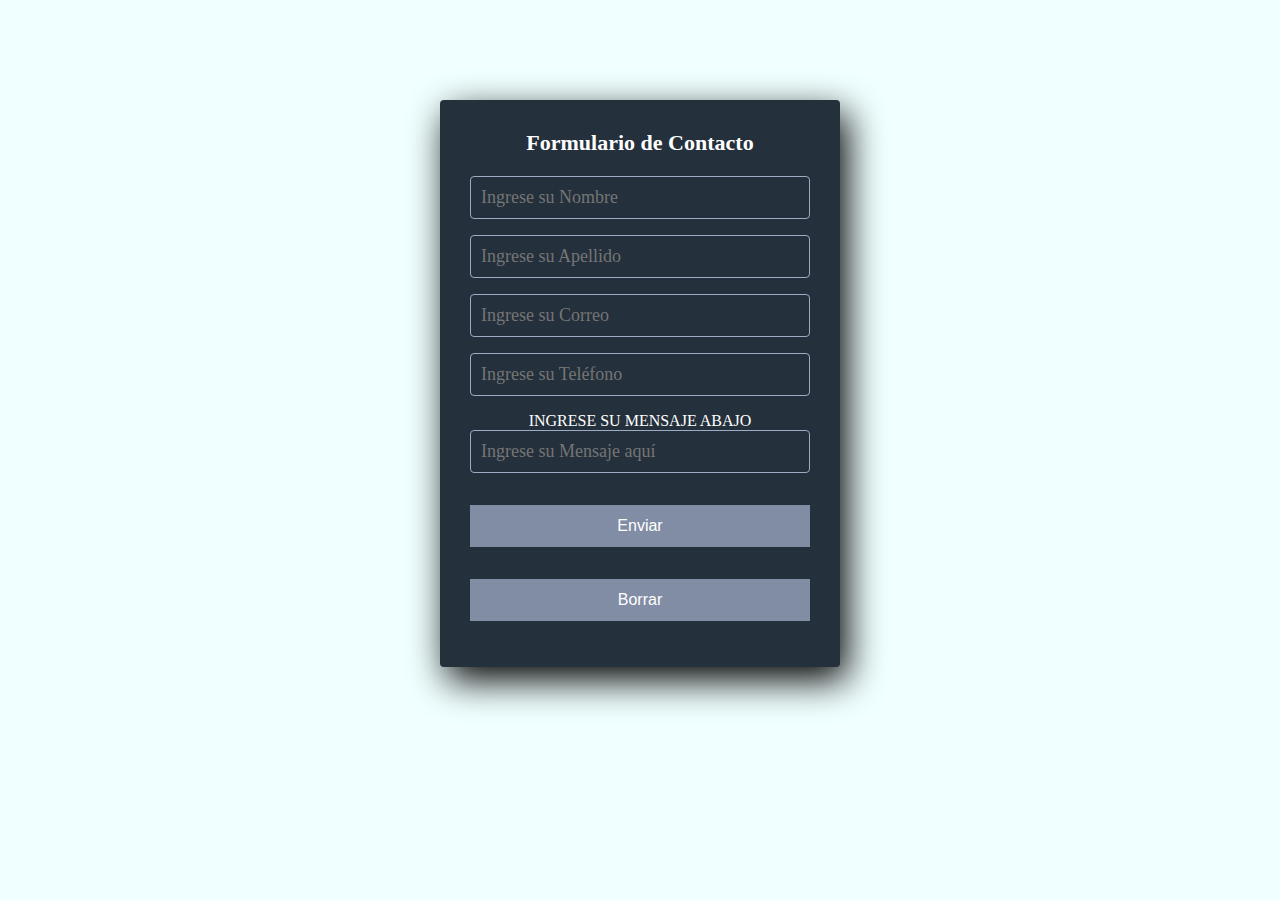
==== Formulario.html @ 3aa0c952 "Contacto(Formulario de Contacto)" ====
<!DOCTYPE html>
<html lang="en">
<head>
  <meta charset="UTF-8">
  <meta name="viewport" content="width=device-width, initial-scale=1.0">
  <meta http-equiv="X-UA-Compatible" content="ie=edge">
  <link rel="stylesheet" href="style.css">
  <title>Formulario de Contacto</title>
</head>
<body>
  <section class="form-register">
    <center><h4>Formulario de Contacto</h4></center>
    <input class="controls" type="text" name="nombres" id="nombres" placeholder="Ingrese su Nombre">
    <input class="controls" type="text" name="apellidos" id="apellidos" placeholder="Ingrese su Apellido">
    <input class="controls" type="email" name="correo" id="correo" placeholder="Ingrese su Correo">
    <input class="controls" type="number" name="telefono" id="telefono" placeholder="Ingrese su Teléfono">
    <center><p>INGRESE SU MENSAJE ABAJO</p></center>
    <input class="controls" type="text" name="mensaje" id="mensaje" placeholder="Ingrese su Mensaje aquí">
    <input class="botons" type="submit" value="Enviar">
    <input class="botons" type="submit" value="Borrar">
  </section>
</body>
</html>
---- style.css ----
* {
    margin: 0;
    padding: 0;
    box-sizing: border-box;
  }
  
  body {
    background-color: azure;
  }
  
  .form-register {
    width: 400px;
    background: #24303c;
    padding: 30px;
    margin: auto;
    margin-top: 100px;
    border-radius: 4px;
    font-family: 'calibri';
    color: white;
    box-shadow: 7px 13px 37px #000;
  }
  
  .form-register h4 {
    font-size: 22px;
    margin-bottom: 20px;
  }
  
  .controls {
    width: 100%;
    background: #24303c;
    padding: 10px;
    border-radius: 4px;
    margin-bottom: 16px;
    border: 1px solid #9eabc5;
    font-family: 'calibri';
    font-size: 18px;
    color: white;
  }
  
  .form-Enviar a {
    height: 40px;
    text-align: center;
    font-size: 18px;
    line-height: 40px;
  }
  
  .form-Borrar p {
    color: white;
    text-decoration: none;
  }
  
  .form-register a:hover {
    color: white;
    text-decoration: underline;
  }
  
  .form-register .botons {
    width: 100%;
    background: #818ca5;
    border: none;
    padding: 12px;
    color: white;
    margin: 16px 0;
    font-size: 16px;
  }
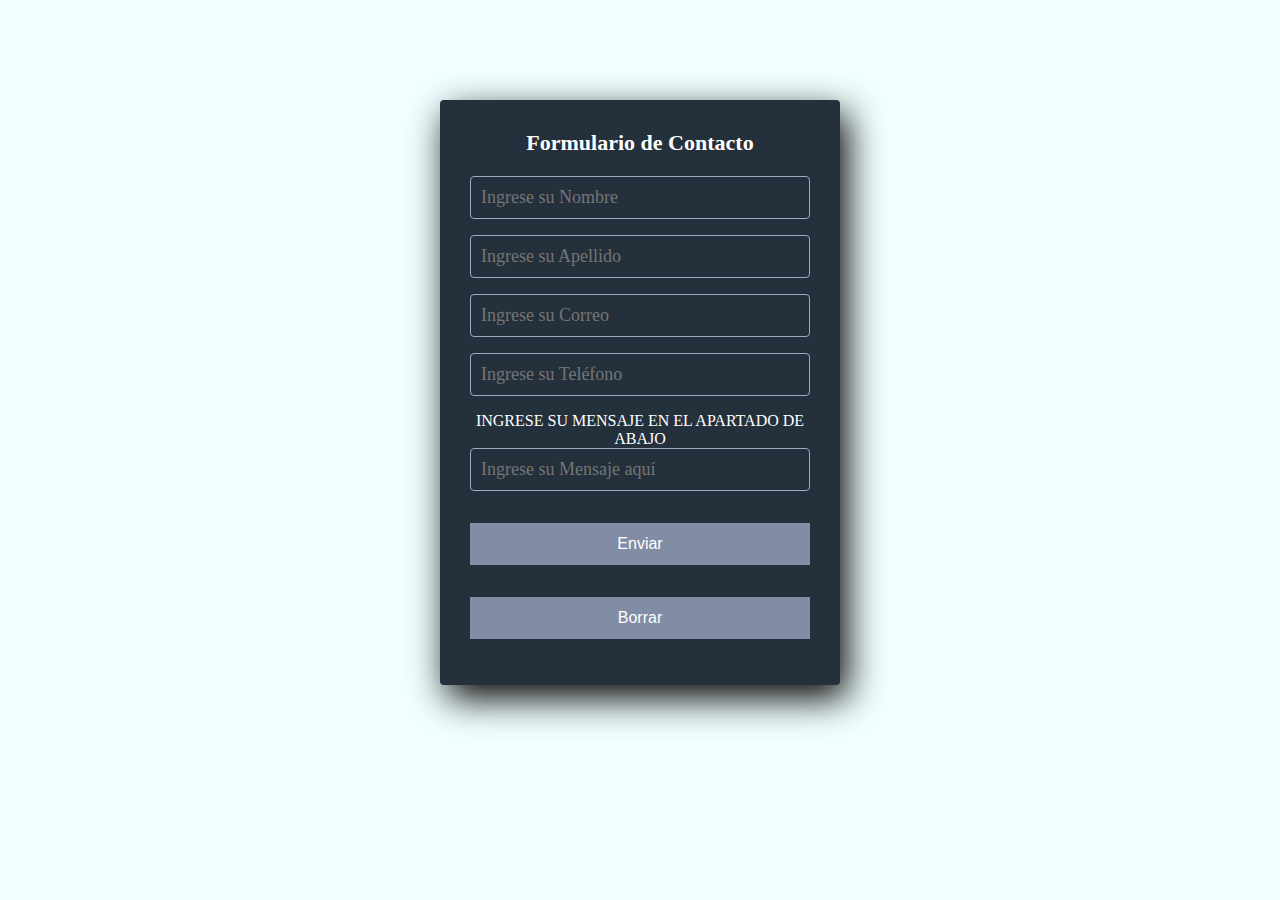
==== commit e4a5d37c: "Contacto(Formulario de Contacto)" ====
--- a/Formulario.html
+++ b/Formulario.html
@@ -14,7 +14,7 @@
     <input class="controls" type="text" name="apellidos" id="apellidos" placeholder="Ingrese su Apellido">
     <input class="controls" type="email" name="correo" id="correo" placeholder="Ingrese su Correo">
     <input class="controls" type="number" name="telefono" id="telefono" placeholder="Ingrese su Teléfono">
-    <center><p>INGRESE SU MENSAJE ABAJO</p></center>
+    <center><p>INGRESE SU MENSAJE EN EL APARTADO DE ABAJO</p></center>
     <input class="controls" type="text" name="mensaje" id="mensaje" placeholder="Ingrese su Mensaje aquí">
     <input class="botons" type="submit" value="Enviar">
     <input class="botons" type="submit" value="Borrar">
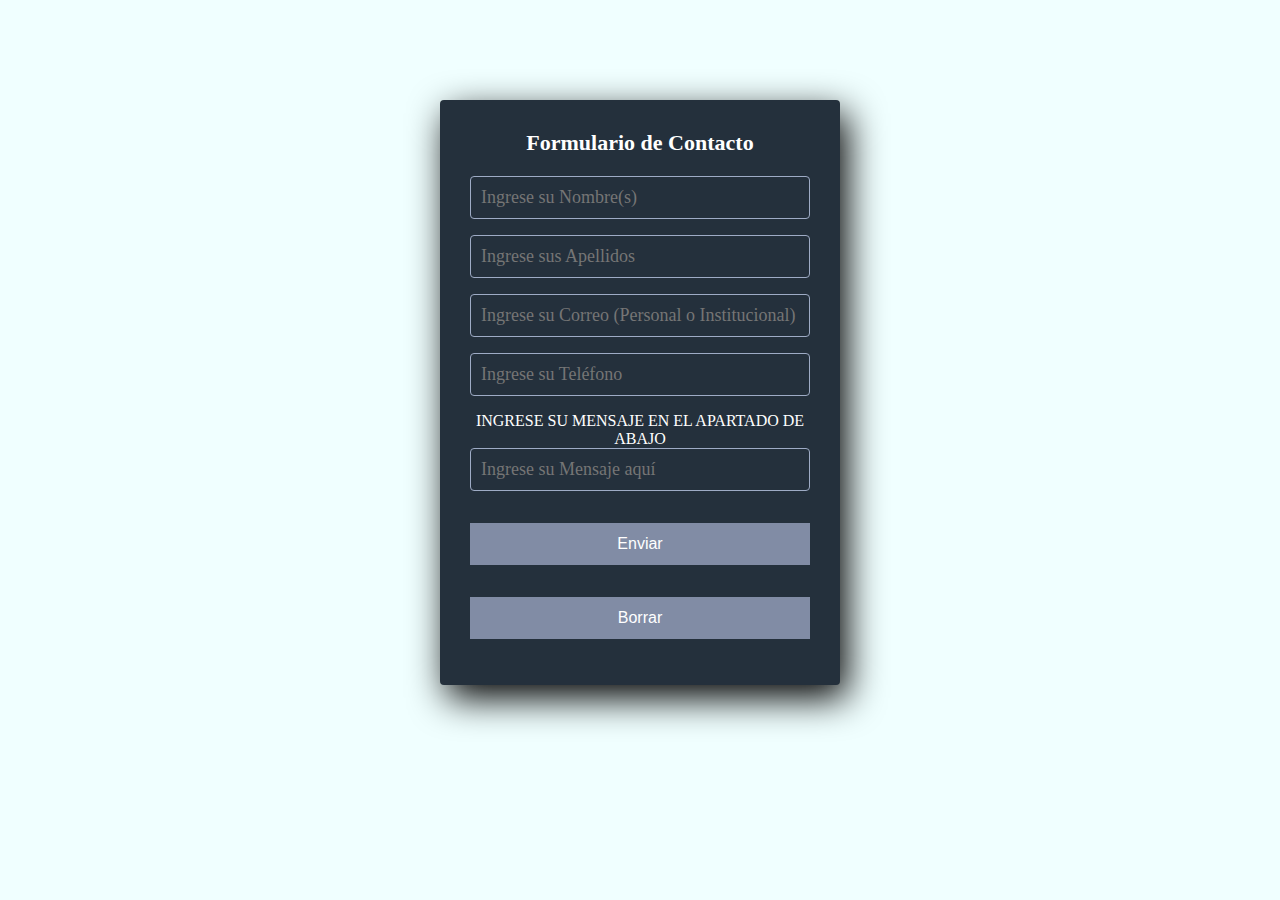
==== commit 2c84ebab: "Contacto(Formulario de contacto)" ====
--- a/Formulario.html
+++ b/Formulario.html
@@ -10,9 +10,9 @@
 <body>
   <section class="form-register">
     <center><h4>Formulario de Contacto</h4></center>
-    <input class="controls" type="text" name="nombres" id="nombres" placeholder="Ingrese su Nombre">
-    <input class="controls" type="text" name="apellidos" id="apellidos" placeholder="Ingrese su Apellido">
-    <input class="controls" type="email" name="correo" id="correo" placeholder="Ingrese su Correo">
+    <input class="controls" type="text" name="nombres" id="nombres" placeholder="Ingrese su Nombre(s)">
+    <input class="controls" type="text" name="apellidos" id="apellidos" placeholder="Ingrese sus Apellidos">
+    <input class="controls" type="email" name="correo" id="correo" placeholder="Ingrese su Correo (Personal o Institucional)">
     <input class="controls" type="number" name="telefono" id="telefono" placeholder="Ingrese su Teléfono">
     <center><p>INGRESE SU MENSAJE EN EL APARTADO DE ABAJO</p></center>
     <input class="controls" type="text" name="mensaje" id="mensaje" placeholder="Ingrese su Mensaje aquí">
--- a/style.css
+++ b/style.css
@@ -37,18 +37,6 @@
     color: white;
   }
   
-  .form-Enviar a {
-    height: 40px;
-    text-align: center;
-    font-size: 18px;
-    line-height: 40px;
-  }
-  
-  .form-Borrar p {
-    color: white;
-    text-decoration: none;
-  }
-  
   .form-register a:hover {
     color: white;
     text-decoration: underline;
